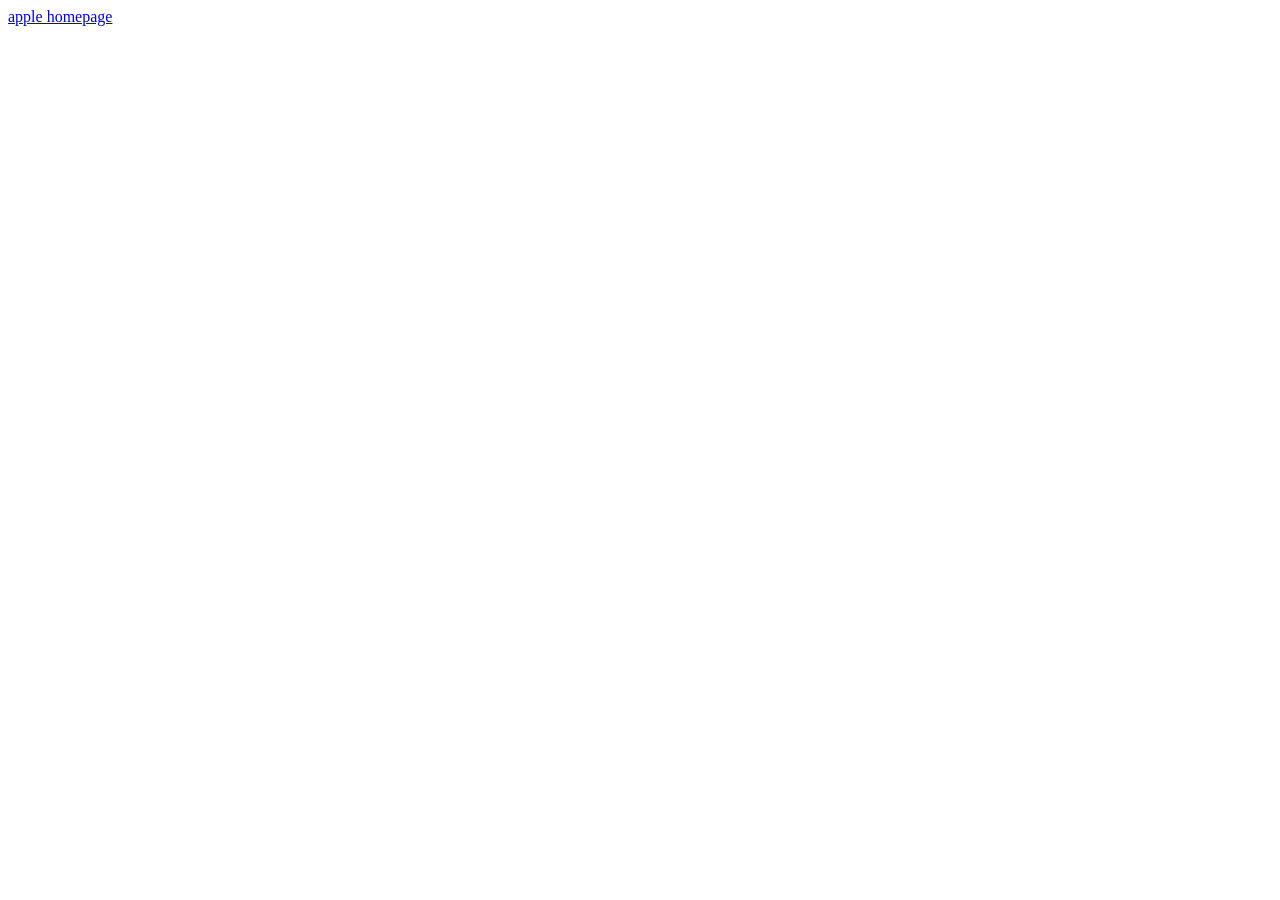
==== index.html @ fa9b6f53 "text" ====
<!DOCTYPE html>
<html lang="en">
<head>
    <meta charset="UTF-8">
    <meta name="viewport" content="width=device-width, initial-scale=1.0">
    <title>Document</title>
</head>
<body>
    <a href="apple/index.html"> apple homepage</a>
</body>
</html>
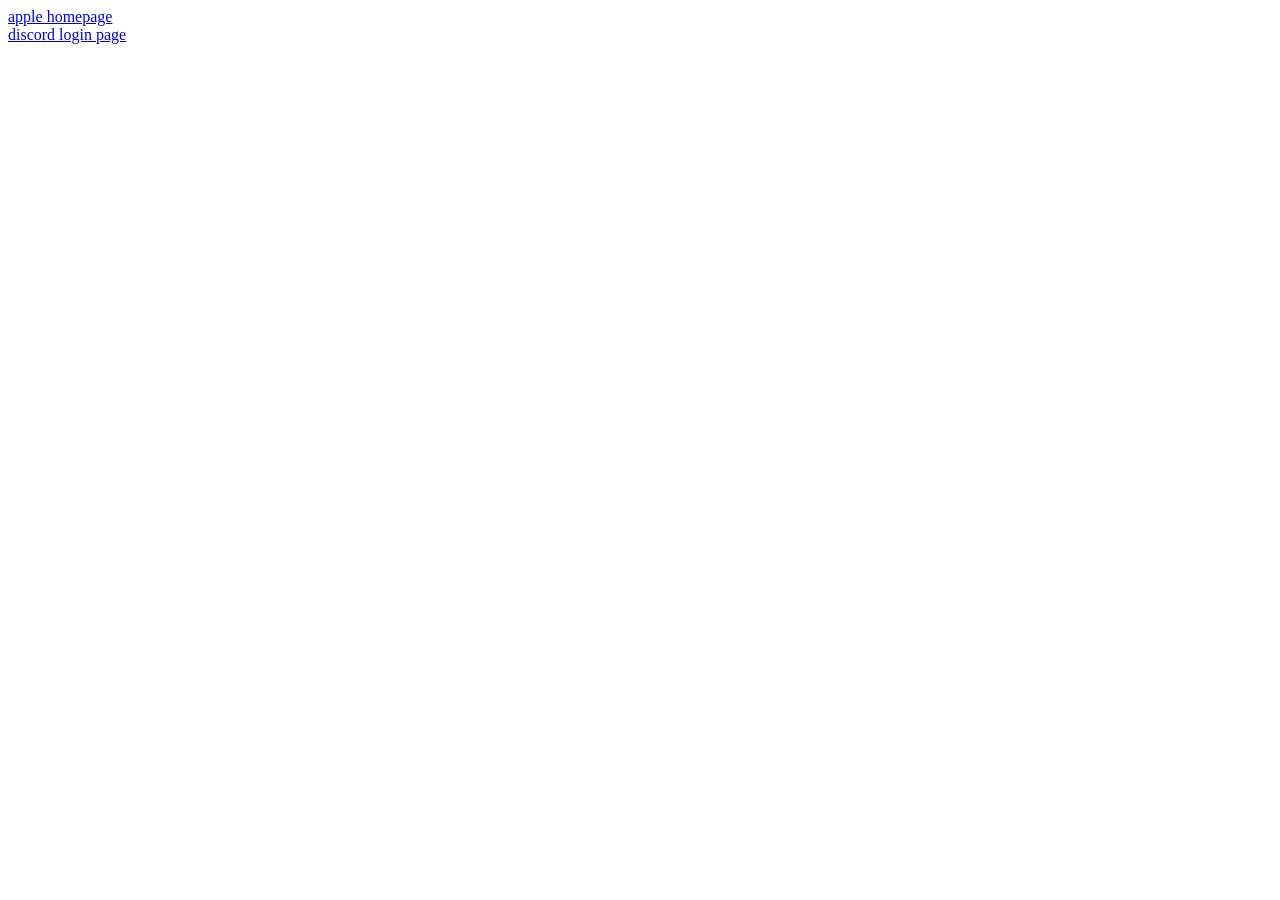
==== commit 94fcb113: "cv" ====
--- a/index.html
+++ b/index.html
@@ -7,5 +7,7 @@
 </head>
 <body>
     <a href="apple/index.html"> apple homepage</a>
+    <br>
+    <a href="discord/index.html">discord login page</a>
 </body>
 </html>
